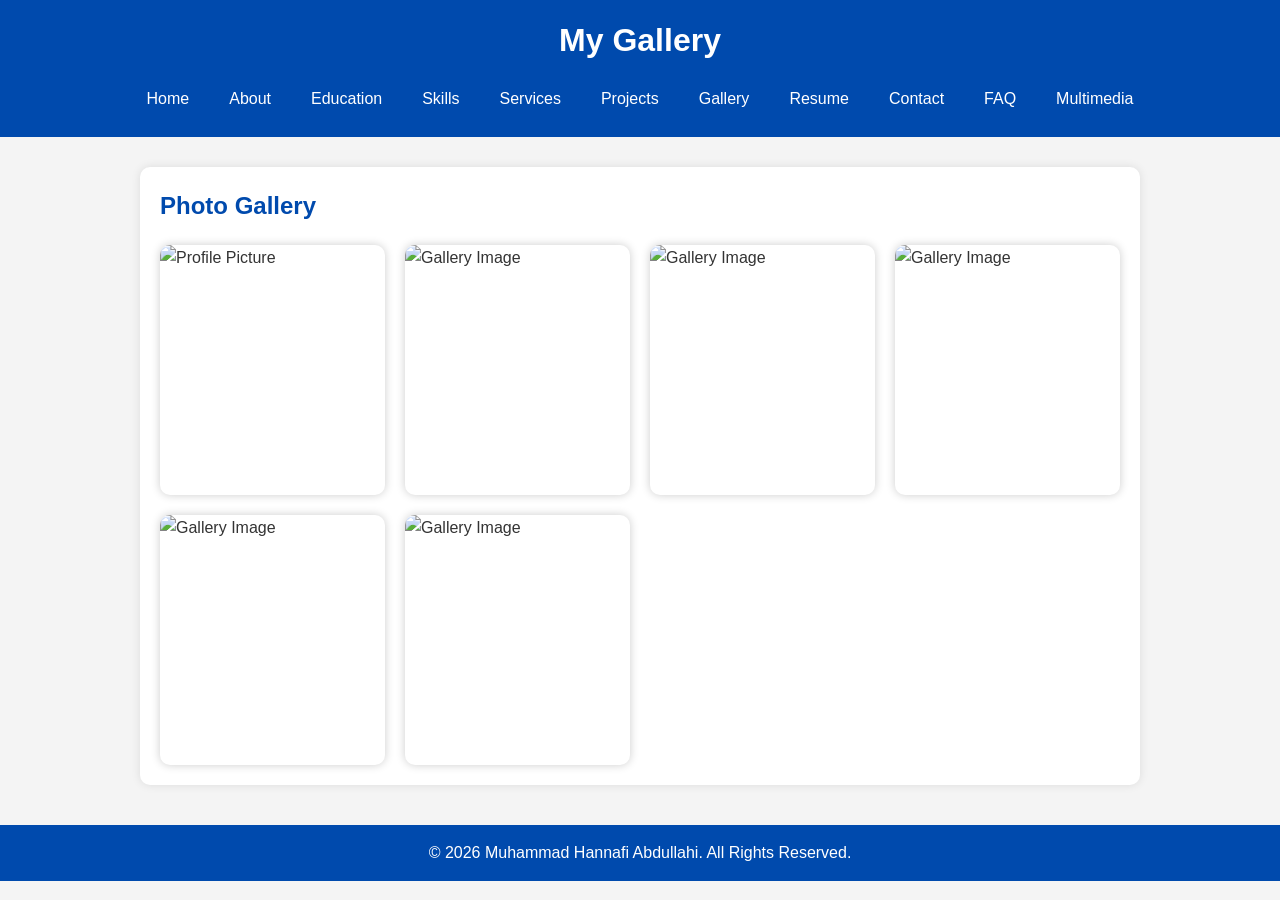
==== gallery.html @ d8ede8ec "Create gallery.html" ====
<!DOCTYPE html>
<html lang="en">
<head>
<meta charset="UTF-8">
<meta name="viewport" content="width=device-width, initial-scale=1.0">
<title>Gallery</title>
<link rel="stylesheet" href="css/style.css">
</head>

<body>

<header>

<h1>My Gallery</h1>

<button class="menu-btn" onclick="toggleMenu()">☰ Menu</button>

<nav id="menu">
<a href="index.html">Home</a>
<a href="about.html">About</a>
<a href="education.html">Education</a>
<a href="skills.html">Skills</a>
<a href="services.html">Services</a>
<a href="projects.html">Projects</a>
<a href="gallery.html">Gallery</a>
<a href="resume.html">Resume</a>
<a href="contact.html">Contact</a>
<a href="faq.html">FAQ</a>
<a href="multimedia.html">Multimedia</a>
</nav>

</header>

<section class="container">

<h2>Photo Gallery</h2>

<div class="gallery">

<img src="images/Images.jpg" alt="Profile Picture">
<img src="images/Images.jpg" alt="Gallery Image">
<img src="images/Images.jpg" alt="Gallery Image">
<img src="images/Images.jpg" alt="Gallery Image">
<img src="images/Images.jpg" alt="Gallery Image">
<img src="images/Images.jpg" alt="Gallery Image">

</div>

</section>

<footer>
<p>&copy; 2026 Muhammad Hannafi Abdullahi. All Rights Reserved.</p>
</footer>

<script>
function toggleMenu() {
    document.getElementById("menu").classList.toggle("show");
}
</script>

</body>
</html>
---- css/style.css ----
/* RESET */
*{
    margin:0;
    padding:0;
    box-sizing:border-box;
    font-family:Arial, sans-serif;
}

/* BODY */
body{
    background:#f4f4f4;
    color:#333;
    line-height:1.6;
}

/* HEADER */
header{
    background:#004aad;
    color:white;
    padding:15px;
    text-align:center;
}

header h1{
    margin-bottom:10px;
}

/* NAVIGATION */
nav{
    display:flex;
    justify-content:center;
    flex-wrap:wrap;
    gap:10px;
}

nav a{
    color:white;
    text-decoration:none;
    padding:10px 15px;
    border-radius:5px;
    transition:0.3s;
}

nav a:hover{
    background:white;
    color:#004aad;
}

/* MENU BUTTON */
.menu-btn{
    display:none;
    background:white;
    color:#004aad;
    border:none;
    padding:10px;
    margin:10px auto;
    cursor:pointer;
    font-size:18px;
    border-radius:5px;
}

/* HERO SECTION */
.hero{
    text-align:center;
    padding:40px 20px;
}

.hero img{
    width:180px;
    height:180px;
    border-radius:50%;
    border:5px solid #004aad;
    object-fit:cover;
    margin-bottom:20px;
}

.hero h2{
    color:#004aad;
    margin-bottom:10px;
}

.hero p{
    max-width:700px;
    margin:auto;
}

/* BUTTON */
.btn{
    display:inline-block;
    margin-top:20px;
    background:#004aad;
    color:white;
    padding:12px 20px;
    text-decoration:none;
    border-radius:5px;
}

.btn:hover{
    background:#003080;
}

/* CONTAINER */
.container{
    width:90%;
    max-width:1000px;
    margin:30px auto;
    background:white;
    padding:20px;
    border-radius:10px;
    box-shadow:0 0 10px rgba(0,0,0,0.1);
}

.container h2{
    color:#004aad;
    margin-bottom:20px;
}

.container h3{
    color:#004aad;
    margin-top:20px;
}

/* TABLE */
table{
    width:100%;
    border-collapse:collapse;
    margin-top:20px;
}

table th,
table td{
    border:1px solid #ddd;
    padding:10px;
    text-align:left;
}

table th{
    background:#004aad;
    color:white;
}

/* LISTS */
ul,
ol{
    margin-left:25px;
    margin-top:10px;
}

/* PROGRESS BAR */
progress{
    width:100%;
    height:20px;
    margin-bottom:15px;
}

/* SERVICE CARD */
.service-card{
    background:white;
    padding:20px;
    margin:20px 0;
    border-left:5px solid #004aad;
    border-radius:8px;
    box-shadow:0 0 8px rgba(0,0,0,0.1);
}

.service-card h3{
    color:#004aad;
    margin-bottom:10px;
}

/* PROJECT CARD */
.project-card{
    background:#fff;
    padding:20px;
    margin:20px 0;
    border-radius:10px;
    box-shadow:0 0 10px rgba(0,0,0,.1);
}

.project-card h3{
    color:#004aad;
    margin-bottom:10px;
}

.project-card ul{
    margin-left:20px;
}

/* GALLERY */
.gallery{
    display:grid;
    grid-template-columns:repeat(auto-fit,minmax(220px,1fr));
    gap:20px;
    margin-top:20px;
}

.gallery img{
    width:100%;
    height:250px;
    object-fit:cover;
    border-radius:10px;
    box-shadow:0 0 10px rgba(0,0,0,.2);
    transition:.3s;
}

.gallery img:hover{
    transform:scale(1.05);
}

/* FORM */
form input,
form textarea{
    width:100%;
    padding:10px;
    margin-top:5px;
    margin-bottom:15px;
    border:1px solid #ccc;
    border-radius:5px;
    font-size:16px;
}

form input[type="submit"]{
    background:#004aad;
    color:white;
    border:none;
    cursor:pointer;
}

form input[type="submit"]:hover{
    background:#003080;
}

/* MULTIMEDIA */
video,
audio,
iframe{
    width:100%;
    max-width:800px;
    display:block;
    margin:20px auto;
    border-radius:10px;
}

/* FOOTER */
footer{
    background:#004aad;
    color:white;
    text-align:center;
    padding:15px;
    margin-top:40px;
}

/* MOBILE RESPONSIVE */
@media (max-width:768px){

.menu-btn{
display:block;
}

nav{
display:none;
flex-direction:column;
width:100%;
}

nav.show{
display:flex;
}

nav a{
padding:12px;
border-top:1px solid rgba(255,255,255,.3);
}

.hero img{
width:150px;
height:150px;
}

table{
display:block;
overflow-x:auto;
}

}
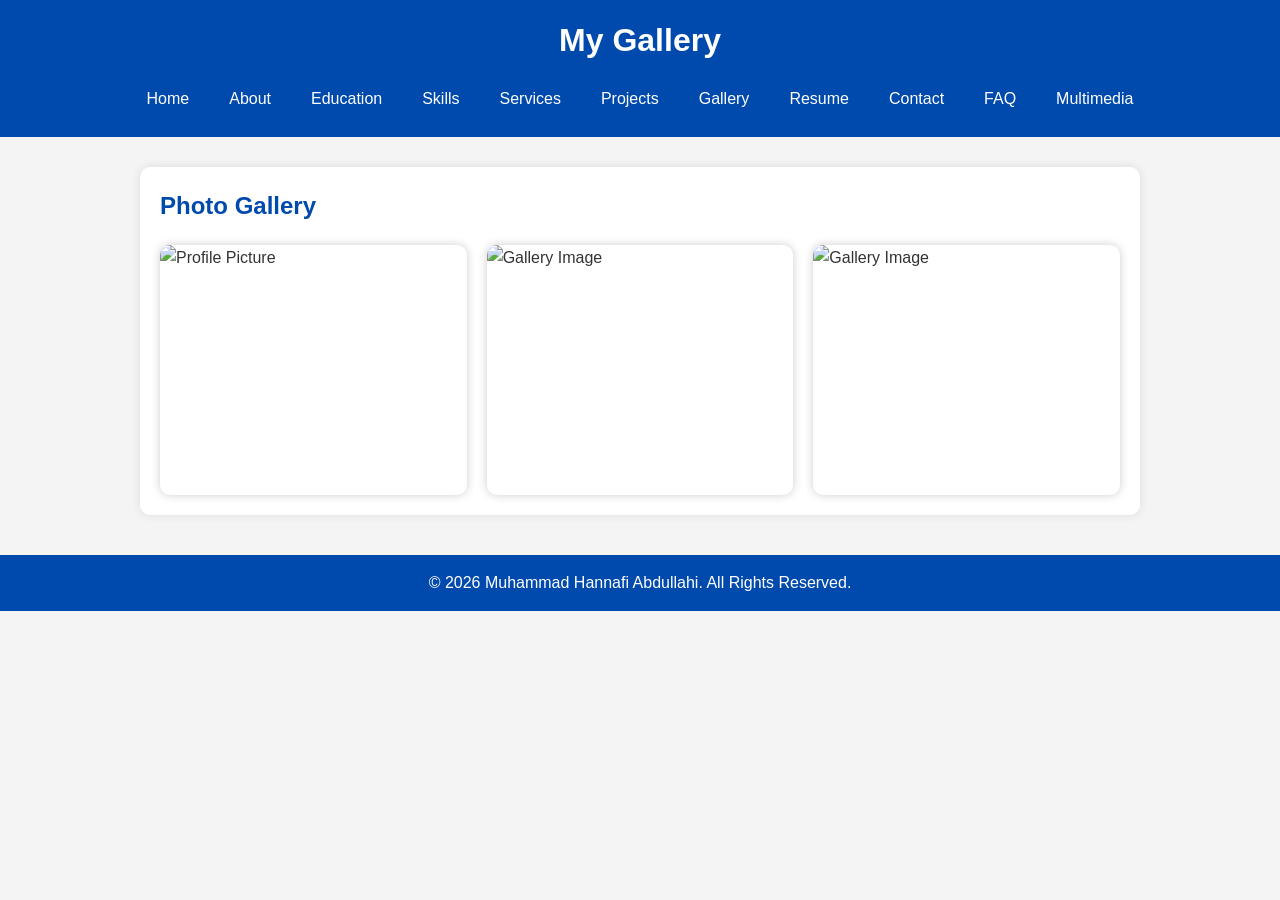
==== commit 83054a36: "Update gallery.html" ====
--- a/gallery.html
+++ b/gallery.html
@@ -40,9 +40,6 @@
 <img src="images/Images.jpg" alt="Profile Picture">
 <img src="images/Images.jpg" alt="Gallery Image">
 <img src="images/Images.jpg" alt="Gallery Image">
-<img src="images/Images.jpg" alt="Gallery Image">
-<img src="images/Images.jpg" alt="Gallery Image">
-<img src="images/Images.jpg" alt="Gallery Image">
 
 </div>
 
